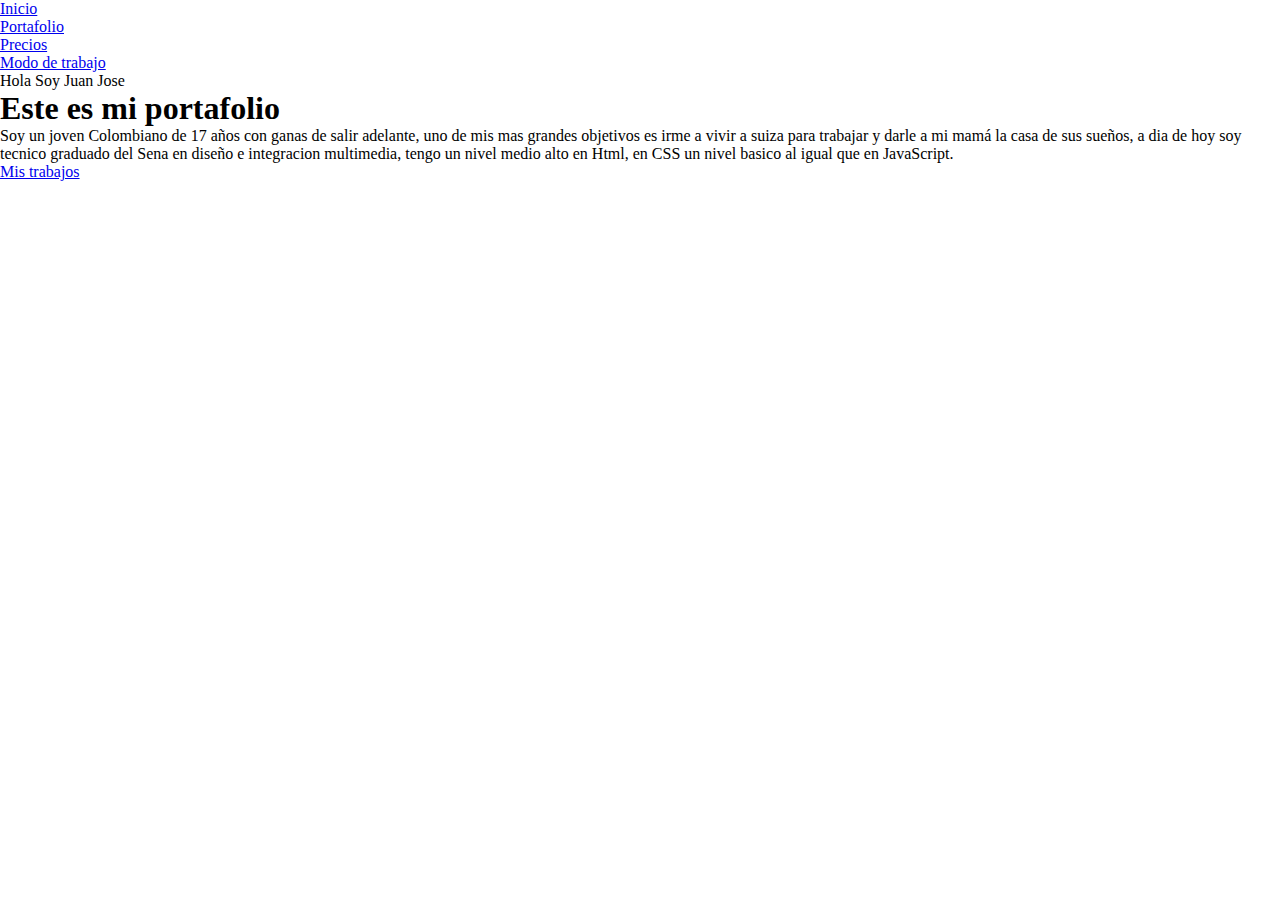
==== index.html @ a76d9242 "intento" ====
<!DOCTYPE html>
<html lang="en">
<head>
    <meta charset="UTF-8">
    <meta name="viewport" content="width=device-width, initial-scale=1.0">
    <meta name="keywords" content="portafolio, portafolio juan, portafolio Juan, portafolio oviedo, portafolio Oviedo, portafolio JuanOviedo, portafolio juanoviedo ">
    <link rel="stylesheet" type="text/css" href="./paginas/css/estilos-generales.css">
    <link rel="stylesheet" type="text/css" href="./paginas/css/Inicio.css">
    <link rel="preconnect" href="https://fonts.gstatic.com">
    <link href="https://fonts.googleapis.com/css2?family=Encode+Sans+Semi+Condensed:wght@200;400;600&display=swap" rel="stylesheet">
    <title>Juan Oviedo</title>
</head>
<body>
    <header>
        <nav>
            <ul>
                <li><a href="./index.html">Inicio</a></li>
                <li><a href="./paginas/html/portafolio.html">Portafolio</a></li>
                <li><a href="./paginas/html/precios.html">Precios</a></li>
                <li><a href="./paginas/html/modo-de-trabajo.html">Modo de trabajo</a></li>
            </ul>
        </nav>
    </header>
    <article>
        <section>
            <p> Hola Soy Juan Jose</p><!--aplicar efecto de cambio de palabras en "Juan Jose."-->
            <h1> 
                Este es mi portafolio
            </h1>
            <p>
                Soy un joven Colombiano de 17 años con ganas de salir adelante, uno de mis mas grandes objetivos
                es irme a vivir a suiza para trabajar y darle a mi mamá la casa de sus sueños, a dia de hoy
                soy tecnico graduado del Sena en diseño e integracion multimedia, tengo un nivel medio alto en Html, en CSS un nivel
                basico al igual que en JavaScript.
            </p>
        </section>
    </article>
    <a href="./paginas/html/portafolio.html">
        Mis trabajos
    </a>
</body>
</html>
---- paginas/css/Inicio.css ----
*{
    padding: 0;
    margin: 0;
    border: 0;
}
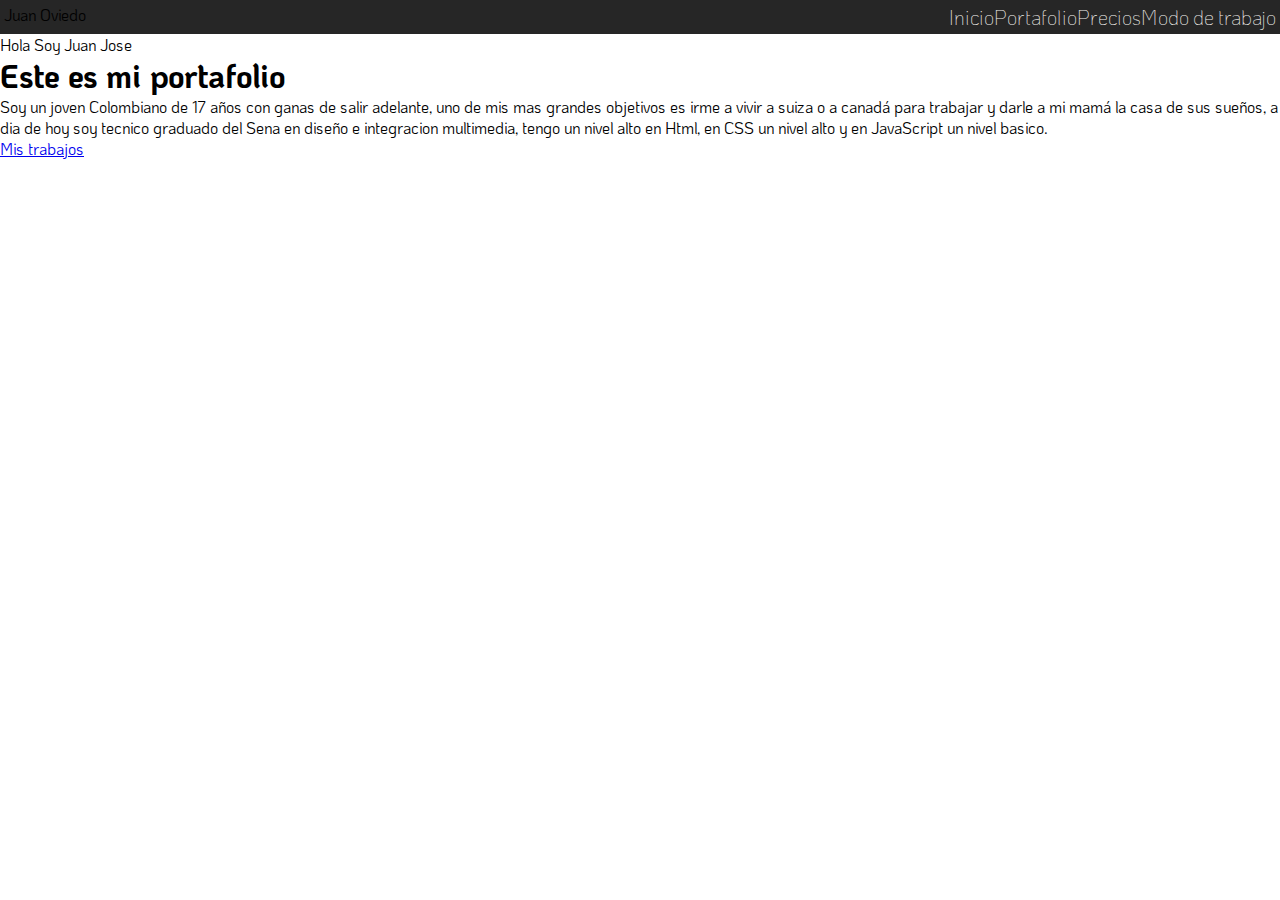
==== commit cbcc42f9: "v1.2 beta" ====
--- a/index.html
+++ b/index.html
@@ -6,37 +6,38 @@
     <meta name="keywords" content="portafolio, portafolio juan, portafolio Juan, portafolio oviedo, portafolio Oviedo, portafolio JuanOviedo, portafolio juanoviedo ">
     <link rel="stylesheet" type="text/css" href="./paginas/css/estilos-generales.css">
     <link rel="stylesheet" type="text/css" href="./paginas/css/Inicio.css">
-    <link rel="preconnect" href="https://fonts.gstatic.com">
-    <link href="https://fonts.googleapis.com/css2?family=Encode+Sans+Semi+Condensed:wght@200;400;600&display=swap" rel="stylesheet">
+    <link href="https://fonts.googleapis.com/css2?family=KoHo:wght@200;300;400&display=swap" rel="stylesheet">
     <title>Juan Oviedo</title>
 </head>
 <body>
-    <header>
+    <header class="header_content-links">
+        <div class="logo">Juan Oviedo</div>
         <nav>
-            <ul>
-                <li><a href="./index.html">Inicio</a></li>
-                <li><a href="./paginas/html/portafolio.html">Portafolio</a></li>
-                <li><a href="./paginas/html/precios.html">Precios</a></li>
-                <li><a href="./paginas/html/modo-de-trabajo.html">Modo de trabajo</a></li>
+            <ul class="ul_content-links">
+                <li><a class="ul_li-links" href="./index.html">Inicio</a></li>
+                <li><a class="ul_li-links" href="./paginas/html/portafolio.html">Portafolio</a></li>
+                <li><a class="ul_li-links" href="./paginas/html/precios.html">Precios</a></li>
+                <li><a class="ul_li-links" href="./paginas/html/modo-de-trabajo.html">Modo de trabajo</a></li>
             </ul>
         </nav>
     </header>
-    <article>
-        <section>
-            <p> Hola Soy Juan Jose</p><!--aplicar efecto de cambio de palabras en "Juan Jose."-->
-            <h1> 
-                Este es mi portafolio
-            </h1>
-            <p>
-                Soy un joven Colombiano de 17 años con ganas de salir adelante, uno de mis mas grandes objetivos
-                es irme a vivir a suiza para trabajar y darle a mi mamá la casa de sus sueños, a dia de hoy
-                soy tecnico graduado del Sena en diseño e integracion multimedia, tengo un nivel medio alto en Html, en CSS un nivel
-                basico al igual que en JavaScript.
-            </p>
-        </section>
-    </article>
-    <a href="./paginas/html/portafolio.html">
-        Mis trabajos
-    </a>
+
+
+    <div class="inform">
+        <p class="mi_name content"> Hola Soy Juan Jose</p><!--aplicar efecto de cambio de palabras en "Juan Jose."-->
+
+        <h1 class="title content"> Este es mi portafolio</h1>
+
+        <p  class="text content">
+        Soy un joven Colombiano de 17 años con ganas de salir adelante, uno de mis mas grandes objetivos
+        es irme a vivir a suiza o a canadá para trabajar y darle a mi mamá la casa de sus sueños, a dia de hoy
+        soy tecnico graduado del Sena en diseño e integracion multimedia, tengo un nivel alto en Html, en CSS un nivel 
+        alto y en JavaScript un nivel basico.
+        </p>
+
+        <a class="link_portafolio content" href="./paginas/html/portafolio.html">
+            Mis trabajos
+        </a>
+    </div>
 </body>
 </html>--- a/paginas/css/estilos-generales.css
+++ b/paginas/css/estilos-generales.css
@@ -0,0 +1,28 @@
+*{
+    padding: 0;
+    margin: 0;
+    border: 0;
+    font-family: 'KoHo', sans-serif;
+}
+
+.header_content-links{
+    padding: 4px;
+    background-color: rgb(38, 38, 38);
+    display: flex;
+    justify-content: space-between;
+}
+
+.ul_content-links{
+    list-style: none;
+    display: flex;
+    flex-direction: row;
+}
+
+.ul_li-links{
+    text-decoration: none;
+    font-weight: 200;
+    font-size: 0px;
+    font-size: 20px;
+    color: rgb(245, 242, 238);
+
+}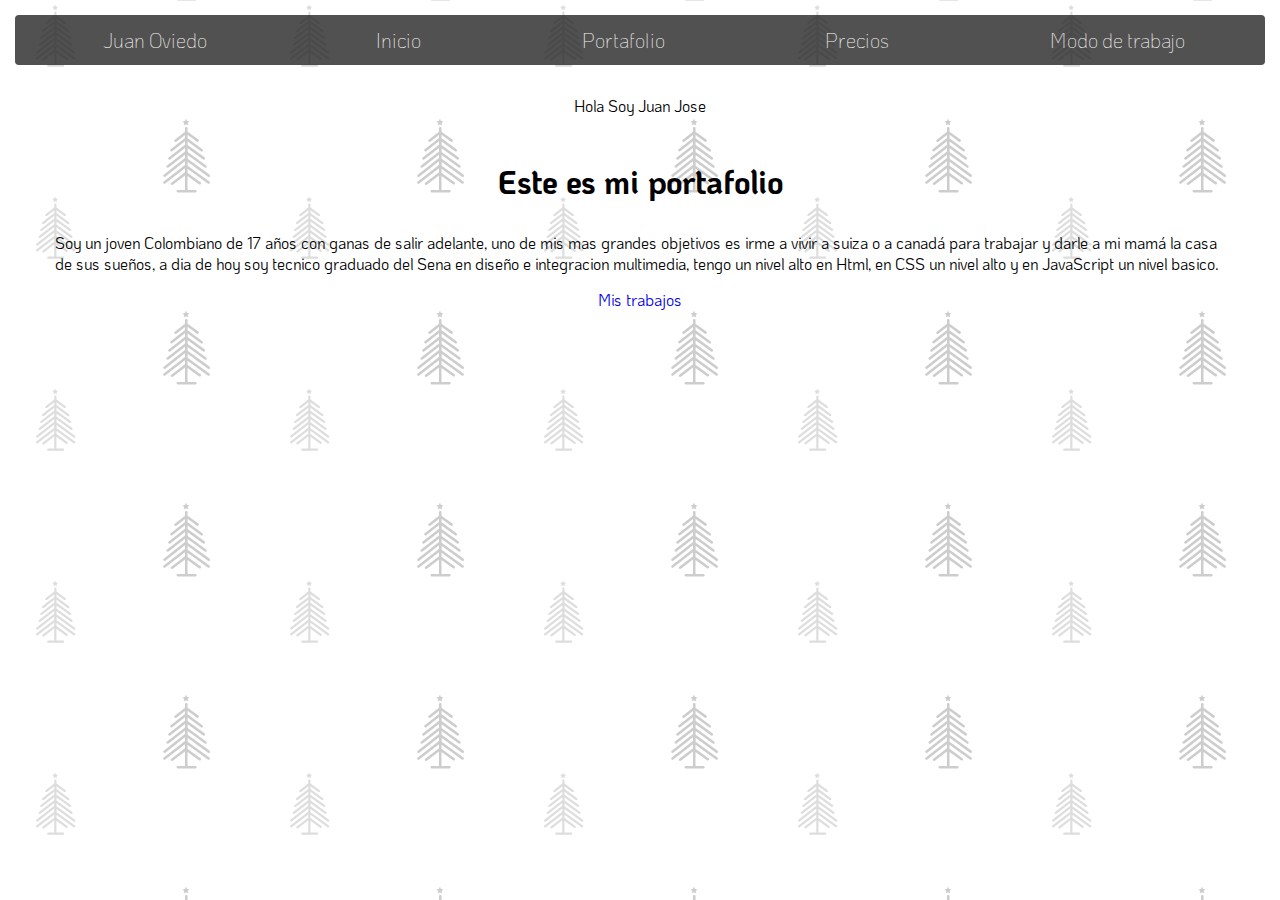
==== commit 3bd717b0: "v1.3 beta" ====
--- a/index.html
+++ b/index.html
@@ -12,14 +12,10 @@
 <body>
     <header class="header_content-links">
         <div class="logo">Juan Oviedo</div>
-        <nav>
-            <ul class="ul_content-links">
-                <li><a class="ul_li-links" href="./index.html">Inicio</a></li>
-                <li><a class="ul_li-links" href="./paginas/html/portafolio.html">Portafolio</a></li>
-                <li><a class="ul_li-links" href="./paginas/html/precios.html">Precios</a></li>
-                <li><a class="ul_li-links" href="./paginas/html/modo-de-trabajo.html">Modo de trabajo</a></li>
-            </ul>
-        </nav>
+            <a class="header_a-links" href="./index.html">Inicio</a>
+            <a class="header_a-links" href="./paginas/html/portafolio.html">Portafolio</a>
+            <a class="header_a-links" href="./paginas/html/precios.html">Precios</a>
+            <a class="header_a-links" href="./paginas/html/modo-de-trabajo.html">Modo de trabajo</a>
     </header>
 
 
@@ -35,7 +31,7 @@
         alto y en JavaScript un nivel basico.
         </p>
 
-        <a class="link_portafolio content" href="./paginas/html/portafolio.html">
+        <a href="./paginas/html/portafolio.html">
             Mis trabajos
         </a>
     </div>
--- a/paginas/css/estilos-generales.css
+++ b/paginas/css/estilos-generales.css
@@ -5,24 +5,57 @@
     font-family: 'KoHo', sans-serif;
 }
 
-.header_content-links{
-    padding: 4px;
-    background-color: rgb(38, 38, 38);
-    display: flex;
-    justify-content: space-between;
+body{
+    margin: 15px;
+    background-color: #ffffff;
+background-image: url("[data-uri]");
+
 }
 
-.ul_content-links{
-    list-style: none;
+
+.header_content-links{
+    background-color: rgb(38, 38, 38);
+    border-radius: 4px;
     display: flex;
-    flex-direction: row;
+    flex-wrap: wrap;
+    opacity: .8;
+    transition: opacity 1s cubic-bezier(0, 0.18, 0.4, 1.04);
+    position: sticky;
 }
 
-.ul_li-links{
-    text-decoration: none;
+.header_content-links:hover{
+    opacity: 1;
+}
+
+.header_a-links{
     font-weight: 200;
     font-size: 0px;
     font-size: 20px;
     color: rgb(245, 242, 238);
+    padding: 12px;
+    text-decoration: none;
+    flex-grow: 2;
+    text-align: center;
+}
 
+.header_a-links:hover , .logo:hover{
+    text-shadow:
+          0 0 10px rgba(255, 255, 255, .7),
+          0 0 40px rgba(255, 255, 255, .7),
+          0 0 100px rgba(255, 255, 255, .7),
+          0 0 10px rgba(255, 255, 255, .7),
+          0 0 40px rgba(255, 255, 255, .7),
+          0 0 100px rgba(255, 255, 255, .7);
+}
+
+.logo{
+    font-weight: 200;
+    font-size: 0px;
+    font-size: 20px;
+    padding: 12px;
+    color: rgb(245, 242, 238);
+    align-self: flex-start;
+    margin-right: auto;
+    flex: 2 2 120px;
+    text-align: center
 }--- a/paginas/css/Inicio.css
+++ b/paginas/css/Inicio.css
@@ -2,4 +2,23 @@
     padding: 0;
     margin: 0;
     border: 0;
+}
+
+.inform{
+    display: flex;
+    flex-direction: column;
+    align-items: center;
+    justify-content: space-between;
+}
+
+.content{
+    margin: 15px 40px;
+}
+
+.mi_name{
+    margin: 30px 20px;
+}
+
+a{
+    text-decoration: none;
 }